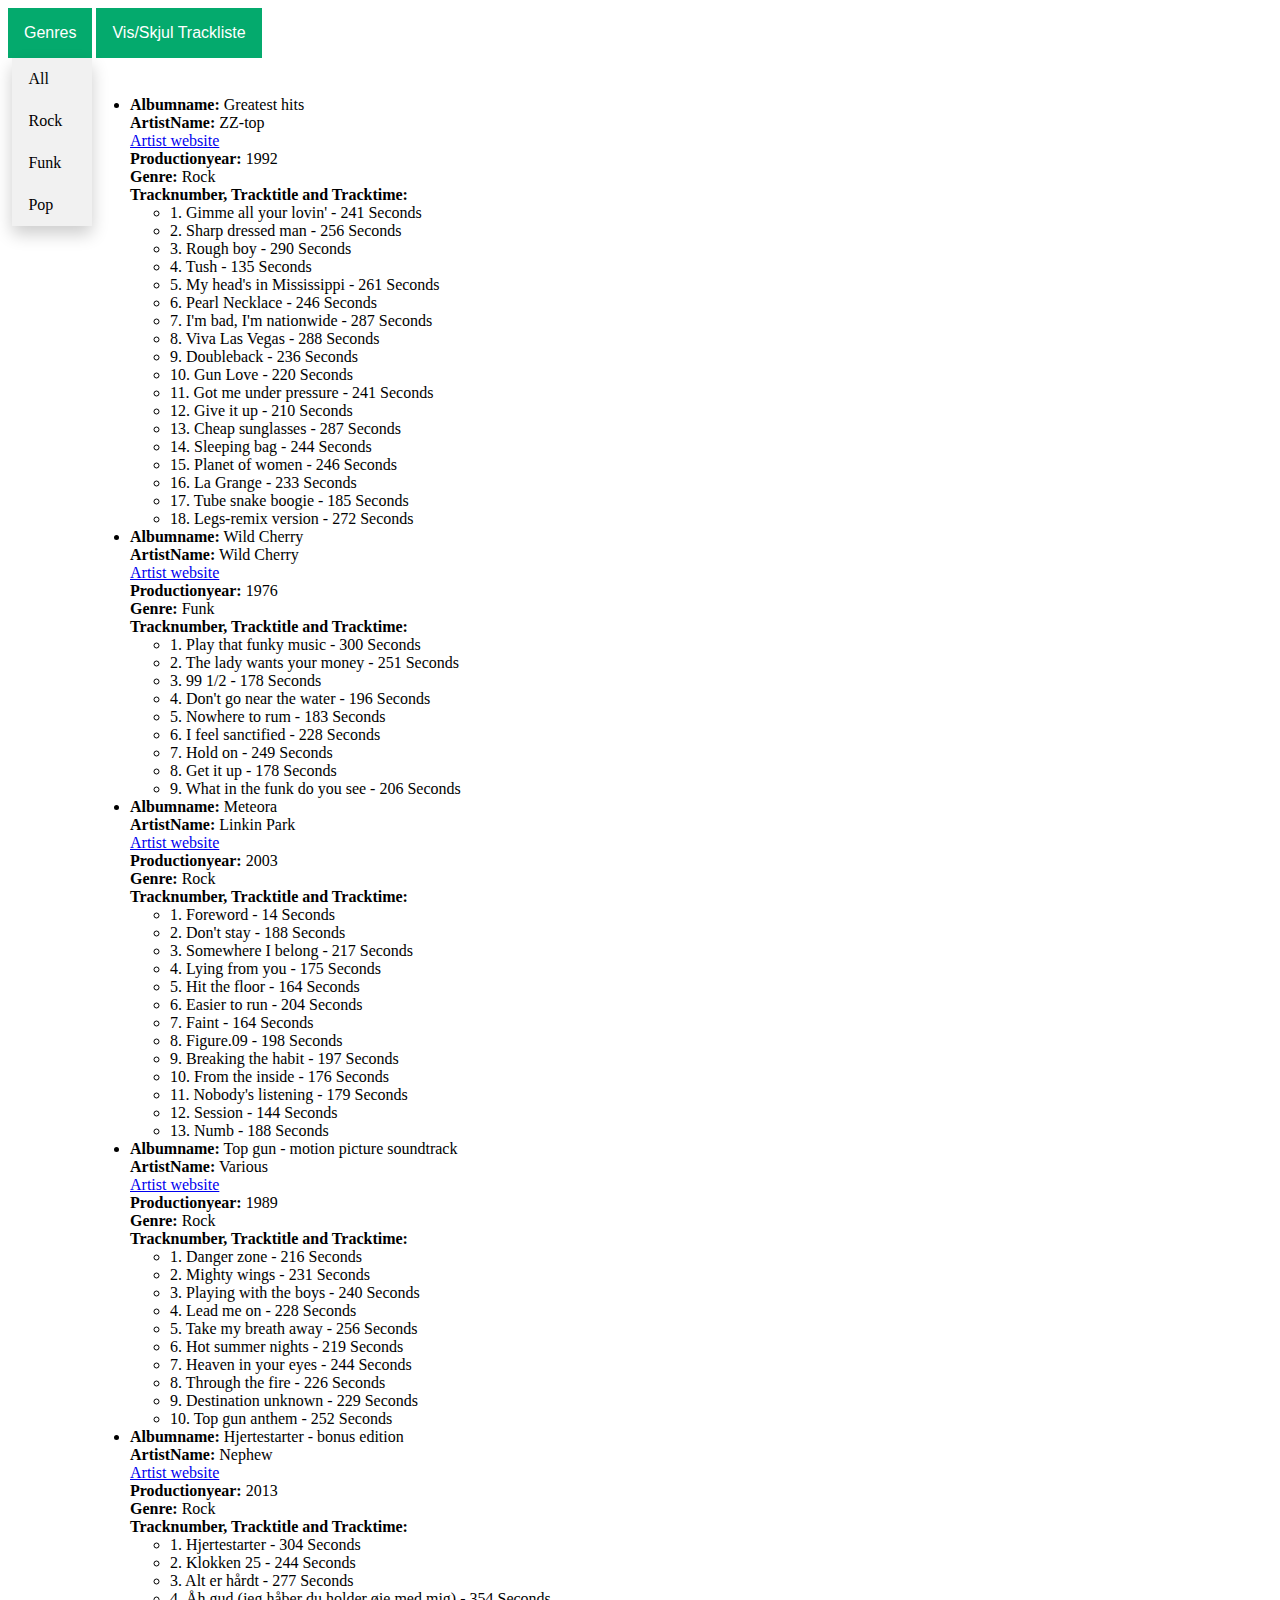
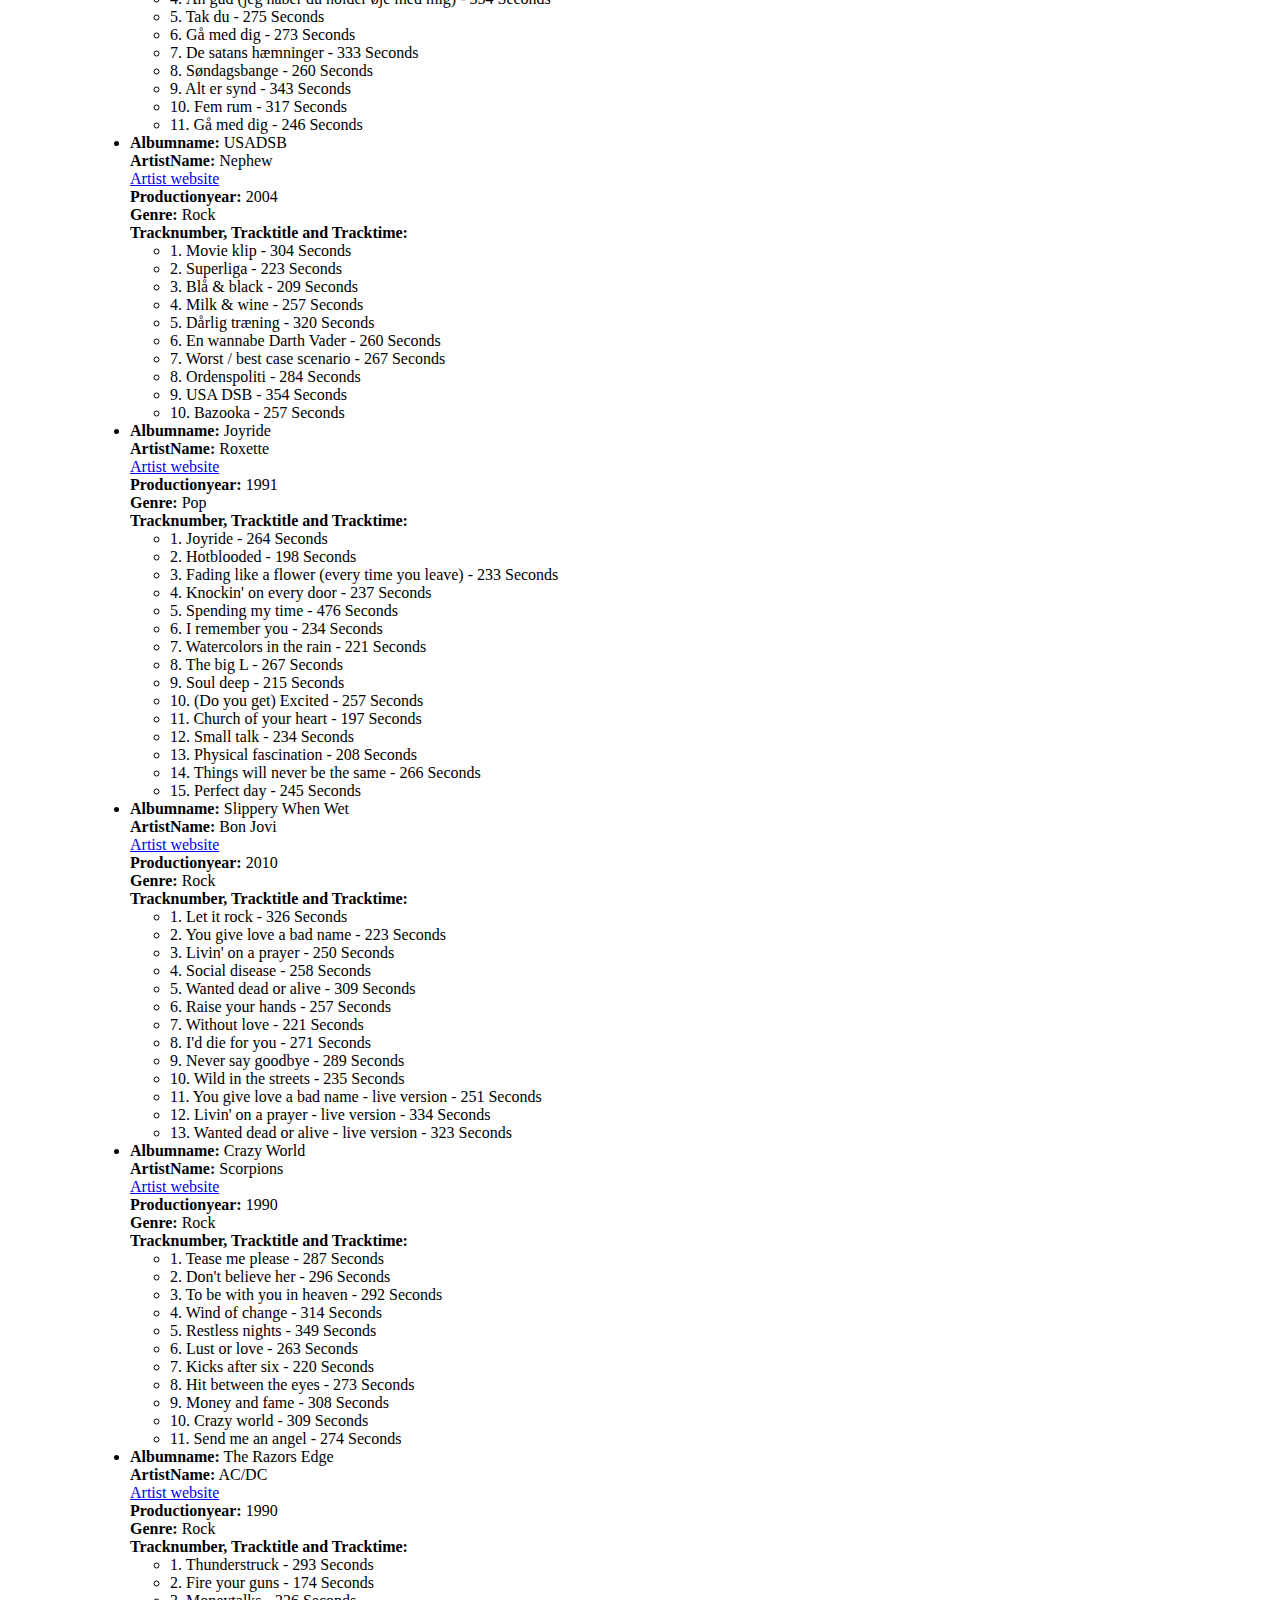
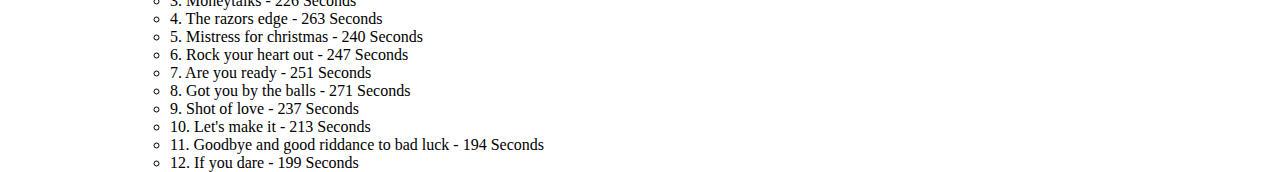
==== Aflevering3.html @ 5b893911 "ny" ====
<!DOCTYPE html>
<html>
    <head>
    <meta charset="utf-8">
    <title>Aflevering 3 8 Balls</title>
    <link href="aflevering3.css" type="text/css" rel="stylesheet" />
    </head>
    <body>

      <div class="dropdown">
        <button onclick="toggleDropdown()" class="dropbtn">Genres</button>
        <div id="myDropdown" class="dropdown-content">
            <a href="#all" onclick="myFunction('All')">All</a>
            <a href="#rock" onclick="myFunction('Rock')">Rock</a>
            <a href="#funk" onclick="myFunction('Funk')">Funk</a>
            <a href="#pop" onclick="myFunction('Pop')">Pop</a>
        </div>
    </div>
    
    <button onclick="toggleTracklist()" class="dropbtn">Vis/Skjul Trackliste</button>

    <ul id="album-liste"></ul>
    
    
    <script>

 function toggleDropdown() {
    document.getElementById("myDropdown").classList.toggle("show");
}

function toggleTracklist() {
            const tracklists = document.querySelectorAll('.tracklist');

            tracklists.forEach(tracklist => {
                tracklist.classList.toggle('hidden');
            });
        }

function myFunction(genre) {
    toggleDropdown();
    fetch('albums.json')
        .then(response => response.json())
        .then(music => {
            const albumListe = document.getElementById('album-liste');
            albumListe.innerHTML = ''; 
    
    music.forEach(album => {
      if (genre === 'All' || album.genre === genre) {
      const listItem = document.createElement('li');
      listItem.innerHTML = `
        <strong>Albumname:</strong> ${album.albumName} <br>
        <strong>ArtistName:</strong> ${album.artistName} <br>
        <a href="${album.artistWebsite}" target="_blank">Artist website</a> <br>
        <strong>Productionyear:</strong> ${album.productionYear} <br>
        <strong>Genre:</strong> ${album.genre} <br>
        <strong>Tracknumber, Tracktitle and Tracktime:</strong> <br>
          <ul>
          ${album.trackList.map(track => `<li>${track.trackNumber}. ${track.trackTitle} - ${track.trackTimeInSeconds} Seconds</li>`).join('')}
          </ul> `;
                   
          albumListe.appendChild(listItem);
               
        }
     });
  });
}

window.onload = function() {
    myFunction('All');
};

    </script>
    
    </body>
    
    </html>
---- aflevering3.css ----
@charset "UTF-8";

#album-liste {
position: absolute;
top: 80px;
left: 90px;
}

.dropbtn {
    background-color: #04AA6D;
    color: white;
    padding: 16px;
    font-size: 16px;
    border: none;
    cursor: pointer;
  }
  
  .dropbtn:hover, .dropbtn:focus {
    background-color: #3e8e41;
  }
  
  .dropdown {
    position: relative;
    display: inline-block;
  }
  
  .dropdown-content {
    display: none;
    position: absolute;
    background-color: #f1f1f1;
    min-width: 80px;
    overflow: auto;
    box-shadow: 0px 8px 16px 0px rgba(0,0,0,0.2);
    right: 0;
    z-index: 1;
  }
  
  .dropdown-content a {
    color: black;
    padding: 12px 16px;
    text-decoration: none;
    display: block;
  }
  
  .dropdown a:hover {
    background-color: #ddd;
  }
  
  .show {
    display: block;
  }
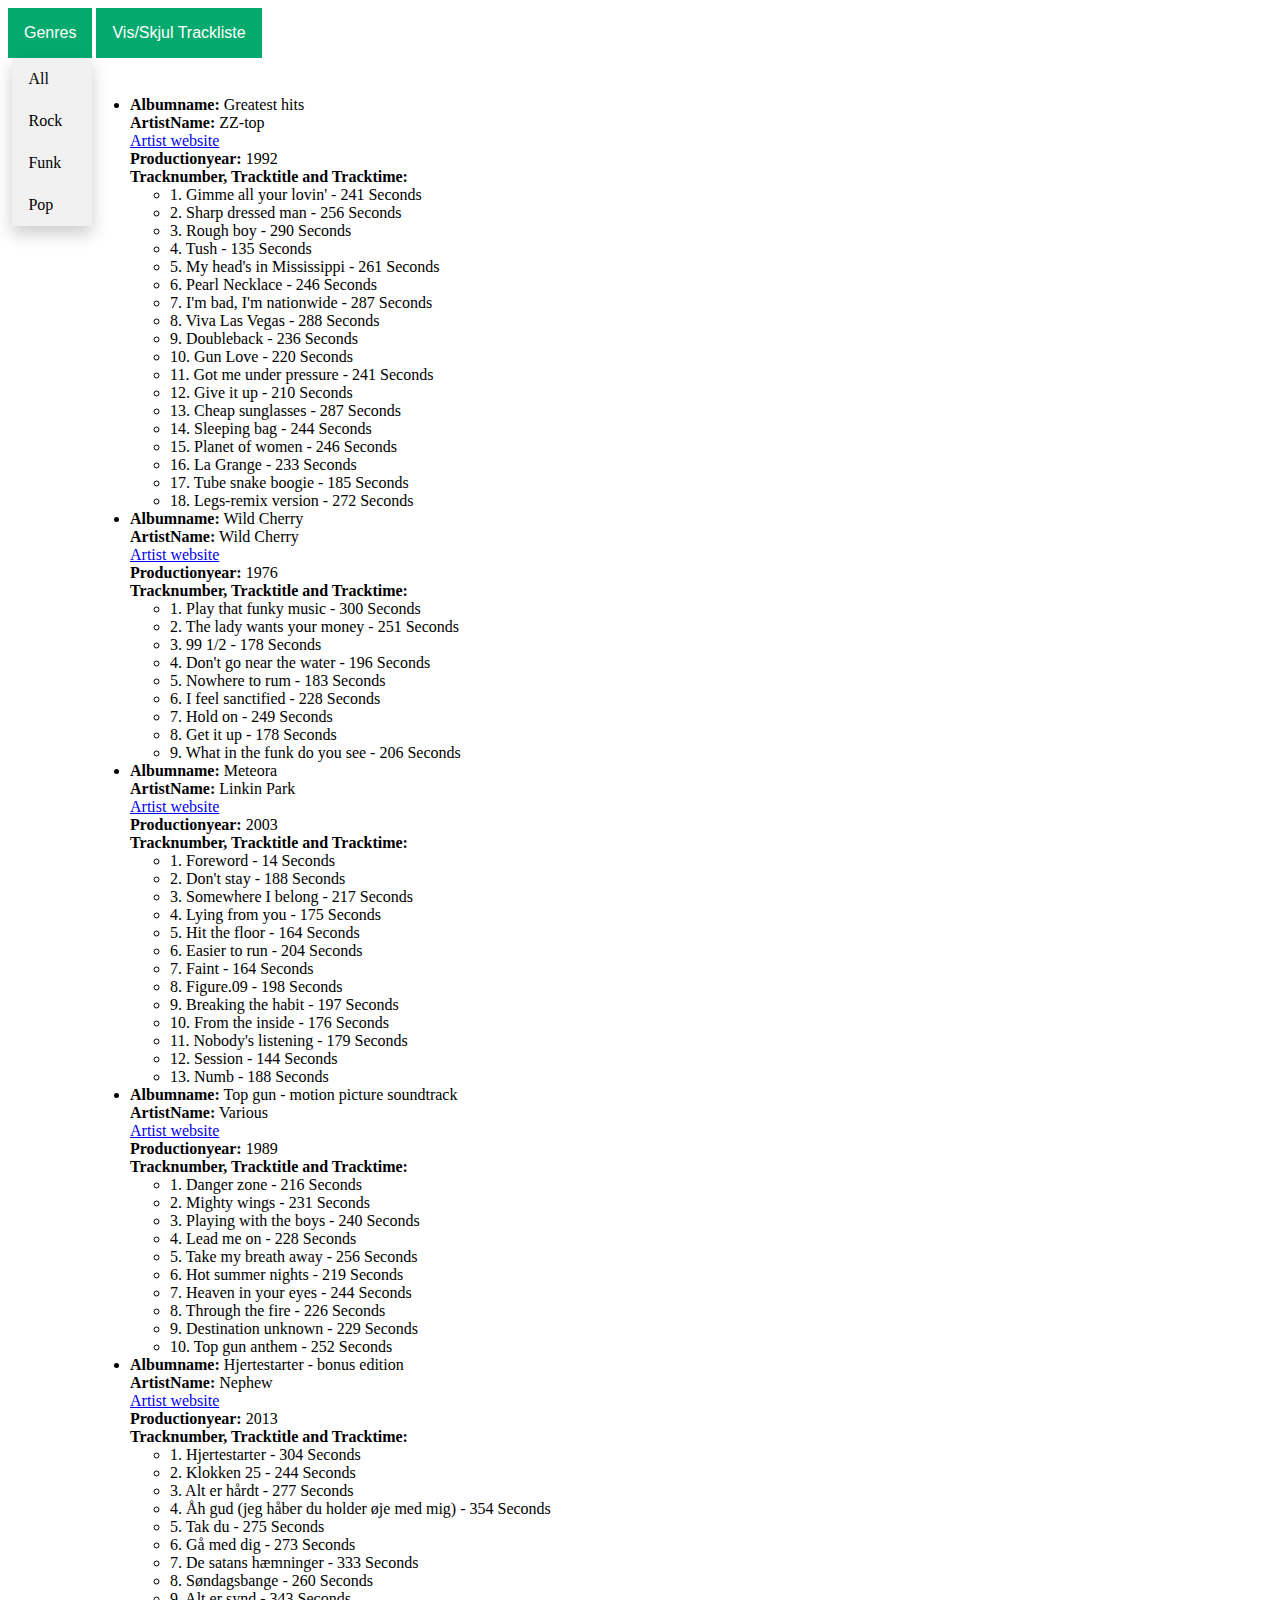
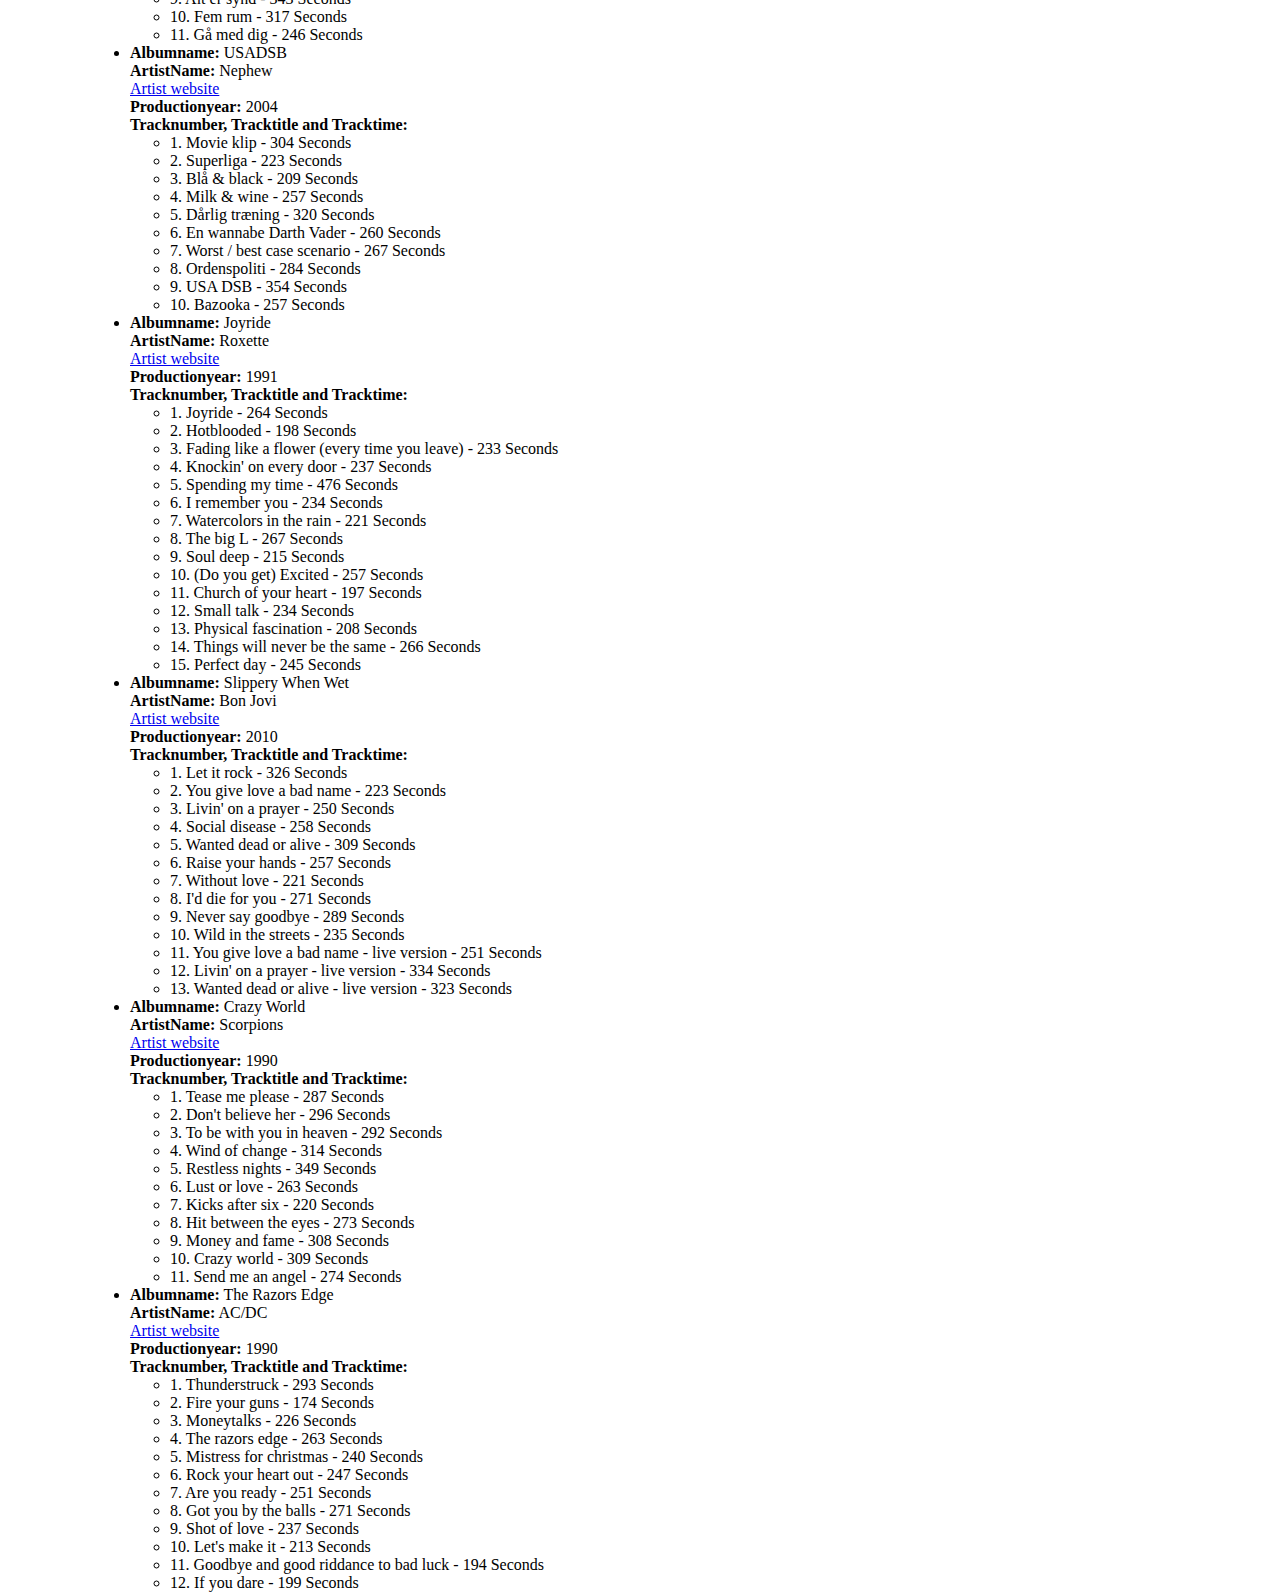
==== commit 6dede09b: "ny" ====
--- a/Aflevering3.html
+++ b/Aflevering3.html
@@ -1,77 +1,82 @@
 <!DOCTYPE html>
 <html>
-    <head>
-    <meta charset="utf-8">
-    <title>Aflevering 3 8 Balls</title>
-    <link href="aflevering3.css" type="text/css" rel="stylesheet" />
-    </head>
-    <body>
+<head>
+  <meta charset="utf-8">
+  <title>Aflevering 3 8 Balls</title>
+  <link href="aflevering3.css" type="text/css" rel="stylesheet" />
+</head>
+<body>
 
-      <div class="dropdown">
-        <button onclick="toggleDropdown()" class="dropbtn">Genres</button>
-        <div id="myDropdown" class="dropdown-content">
-            <a href="#all" onclick="myFunction('All')">All</a>
-            <a href="#rock" onclick="myFunction('Rock')">Rock</a>
-            <a href="#funk" onclick="myFunction('Funk')">Funk</a>
-            <a href="#pop" onclick="myFunction('Pop')">Pop</a>
-        </div>
-    </div>
-    
-    <button onclick="toggleTracklist()" class="dropbtn">Vis/Skjul Trackliste</button>
+<div class="dropdown">
+  <button onclick="toggleDropdown()" class="dropbtn">Genres</button>
+  <div id="myDropdown" class="dropdown-content">
+    <a href="#all" onclick="myFunction('All')">All</a>
+    <a href="#rock" onclick="myFunction('Rock')">Rock</a>
+    <a href="#funk" onclick="myFunction('Funk')">Funk</a>
+    <a href="#pop" onclick="myFunction('Pop')">Pop</a>
+  </div>
+</div>
 
-    <ul id="album-liste"></ul>
-    
-    
-    <script>
+<button onclick="toggleTracklist()" class="dropbtn">Vis/Skjul Trackliste</button>
 
- function toggleDropdown() {
-    document.getElementById("myDropdown").classList.toggle("show");
-}
+<ul id="album-liste"></ul>
 
-function toggleTracklist() {
-            const tracklists = document.querySelectorAll('.tracklist');
+<script>
+  function toggleDropdown() {
+    var dropdown = document.getElementById("myDropdown");
+    if (dropdown.classList.contains("show")) {
+      dropdown.classList.remove("show");
+    } else {
+      dropdown.classList.add("show");
+    }
+  }
 
-            tracklists.forEach(tracklist => {
-                tracklist.classList.toggle('hidden');
-            });
-        }
+  function toggleTracklist() {
+    var tracklists = document.querySelectorAll('.tracklist');
 
-function myFunction(genre) {
+    tracklists.forEach(function(tracklist) {
+      if (tracklist.style.display === 'none' || tracklist.style.display === '') {
+        tracklist.style.display = 'block';
+      } else {
+        tracklist.style.display = 'none';
+      }
+    });
+  }
+
+  function myFunction(genre) {
     toggleDropdown();
     fetch('albums.json')
-        .then(response => response.json())
-        .then(music => {
-            const albumListe = document.getElementById('album-liste');
-            albumListe.innerHTML = ''; 
-    
-    music.forEach(album => {
-      if (genre === 'All' || album.genre === genre) {
-      const listItem = document.createElement('li');
-      listItem.innerHTML = `
-        <strong>Albumname:</strong> ${album.albumName} <br>
-        <strong>ArtistName:</strong> ${album.artistName} <br>
-        <a href="${album.artistWebsite}" target="_blank">Artist website</a> <br>
-        <strong>Productionyear:</strong> ${album.productionYear} <br>
-        <strong>Genre:</strong> ${album.genre} <br>
-        <strong>Tracknumber, Tracktitle and Tracktime:</strong> <br>
-          <ul>
-          ${album.trackList.map(track => `<li>${track.trackNumber}. ${track.trackTitle} - ${track.trackTimeInSeconds} Seconds</li>`).join('')}
-          </ul> `;
-                   
-          albumListe.appendChild(listItem);
-               
-        }
-     });
-  });
-}
+      .then(function(response) {
+        return response.json();
+      })
+      .then(function(music) {
+        var albumListe = document.getElementById('album-liste');
+        albumListe.innerHTML = '';
 
-window.onload = function() {
+        music.forEach(function(album) {
+          if (genre === 'All' || album.genre === genre) {
+            var listItem = document.createElement('li');
+            listItem.innerHTML = 
+            '<strong>Albumname:</strong> ' + album.albumName + '<br>' +
+              '<strong>ArtistName:</strong> ' + album.artistName + '<br>' +
+              '<a href="' + album.artistWebsite + '" target="_blank">Artist website</a><br>' +
+              '<strong>Productionyear:</strong> ' + album.productionYear + '<br>' +
+              '<strong class="tracklist">Tracknumber, Tracktitle and Tracktime:</strong><br>' +
+              '<ul class="tracklist">' +
+              album.trackList.map(function(track) {
+                return '<li>' + track.trackNumber + '. ' + track.trackTitle + ' - ' + track.trackTimeInSeconds + ' Seconds</li>';
+              }).join('') +
+              '</ul>';
+            albumListe.appendChild(listItem);
+          }
+        });
+      });
+  }
+
+  window.onload = function() {
     myFunction('All');
-};
+  };
+</script>
 
-    </script>
-    
-    </body>
-    
-    </html>
-    +</body>
+</html>
--- a/aflevering3.css
+++ b/aflevering3.css
@@ -49,4 +49,3 @@
   .show {
     display: block;
   }
-  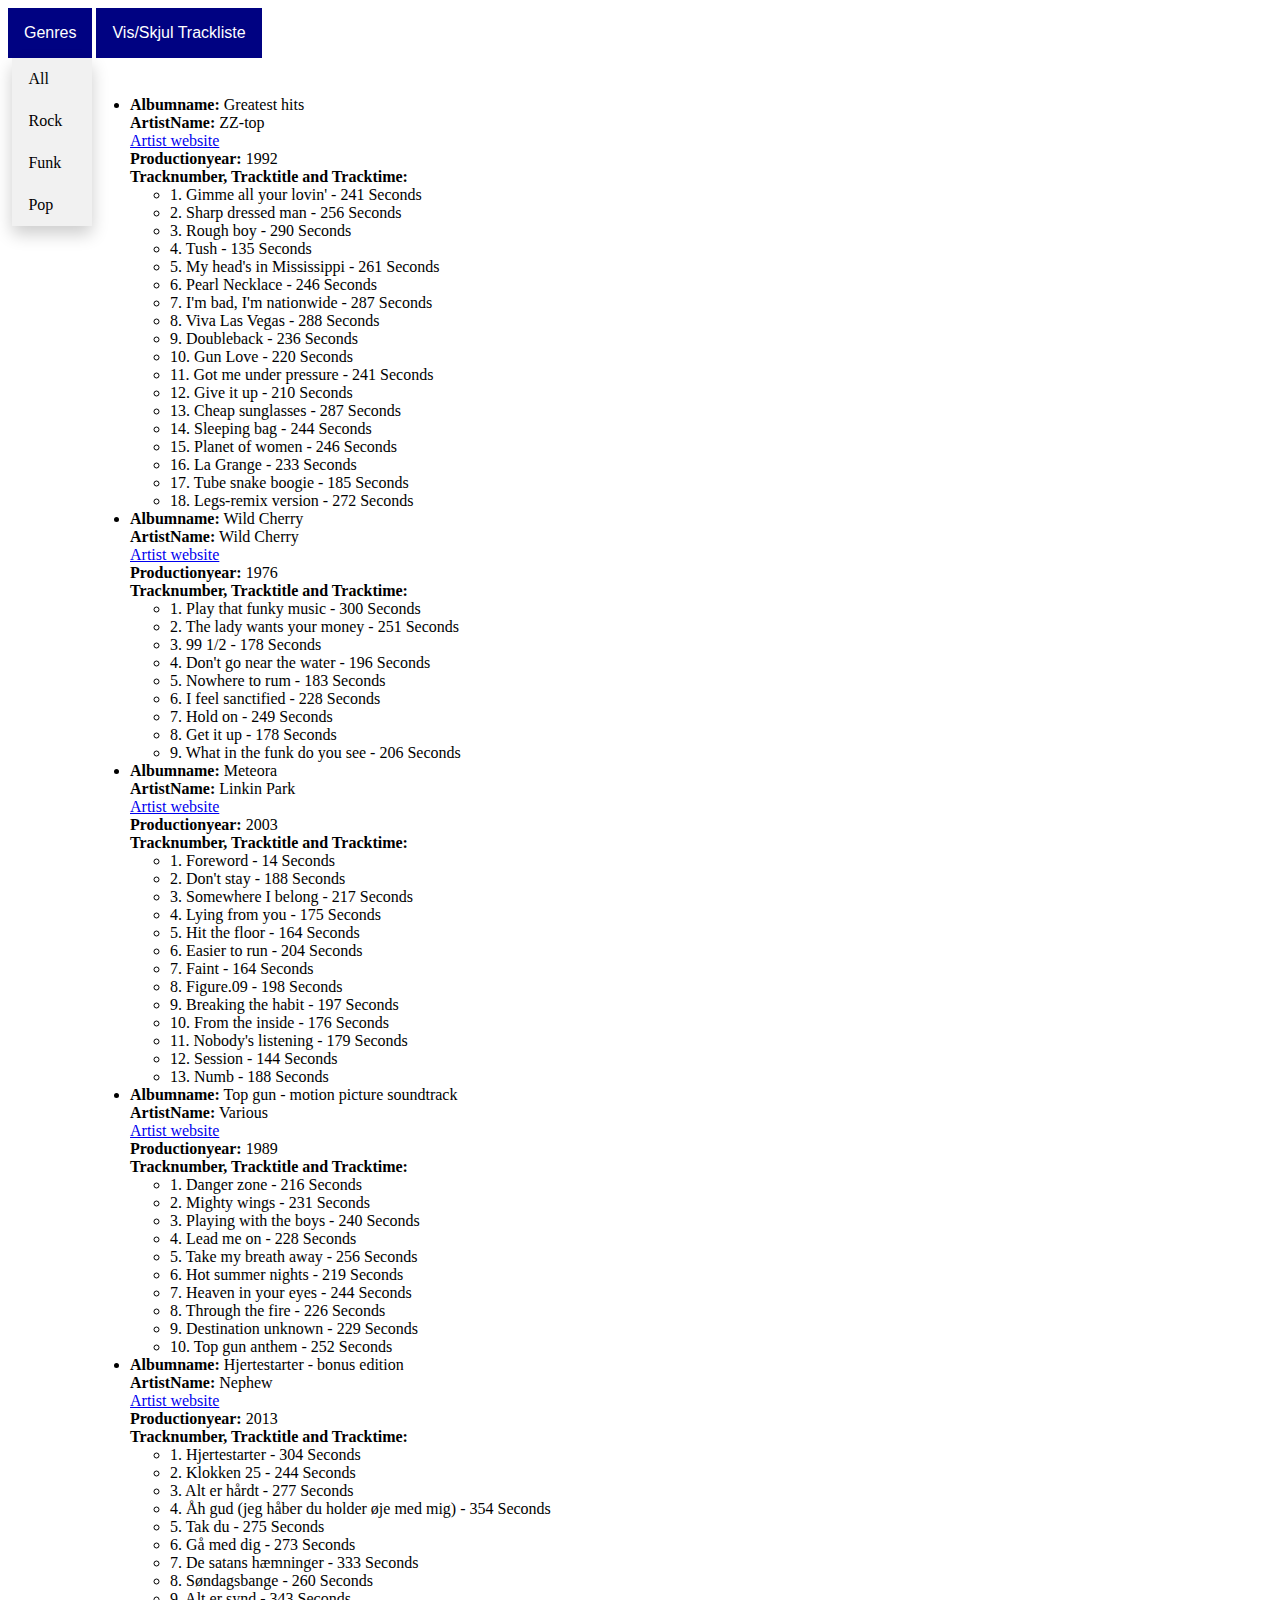
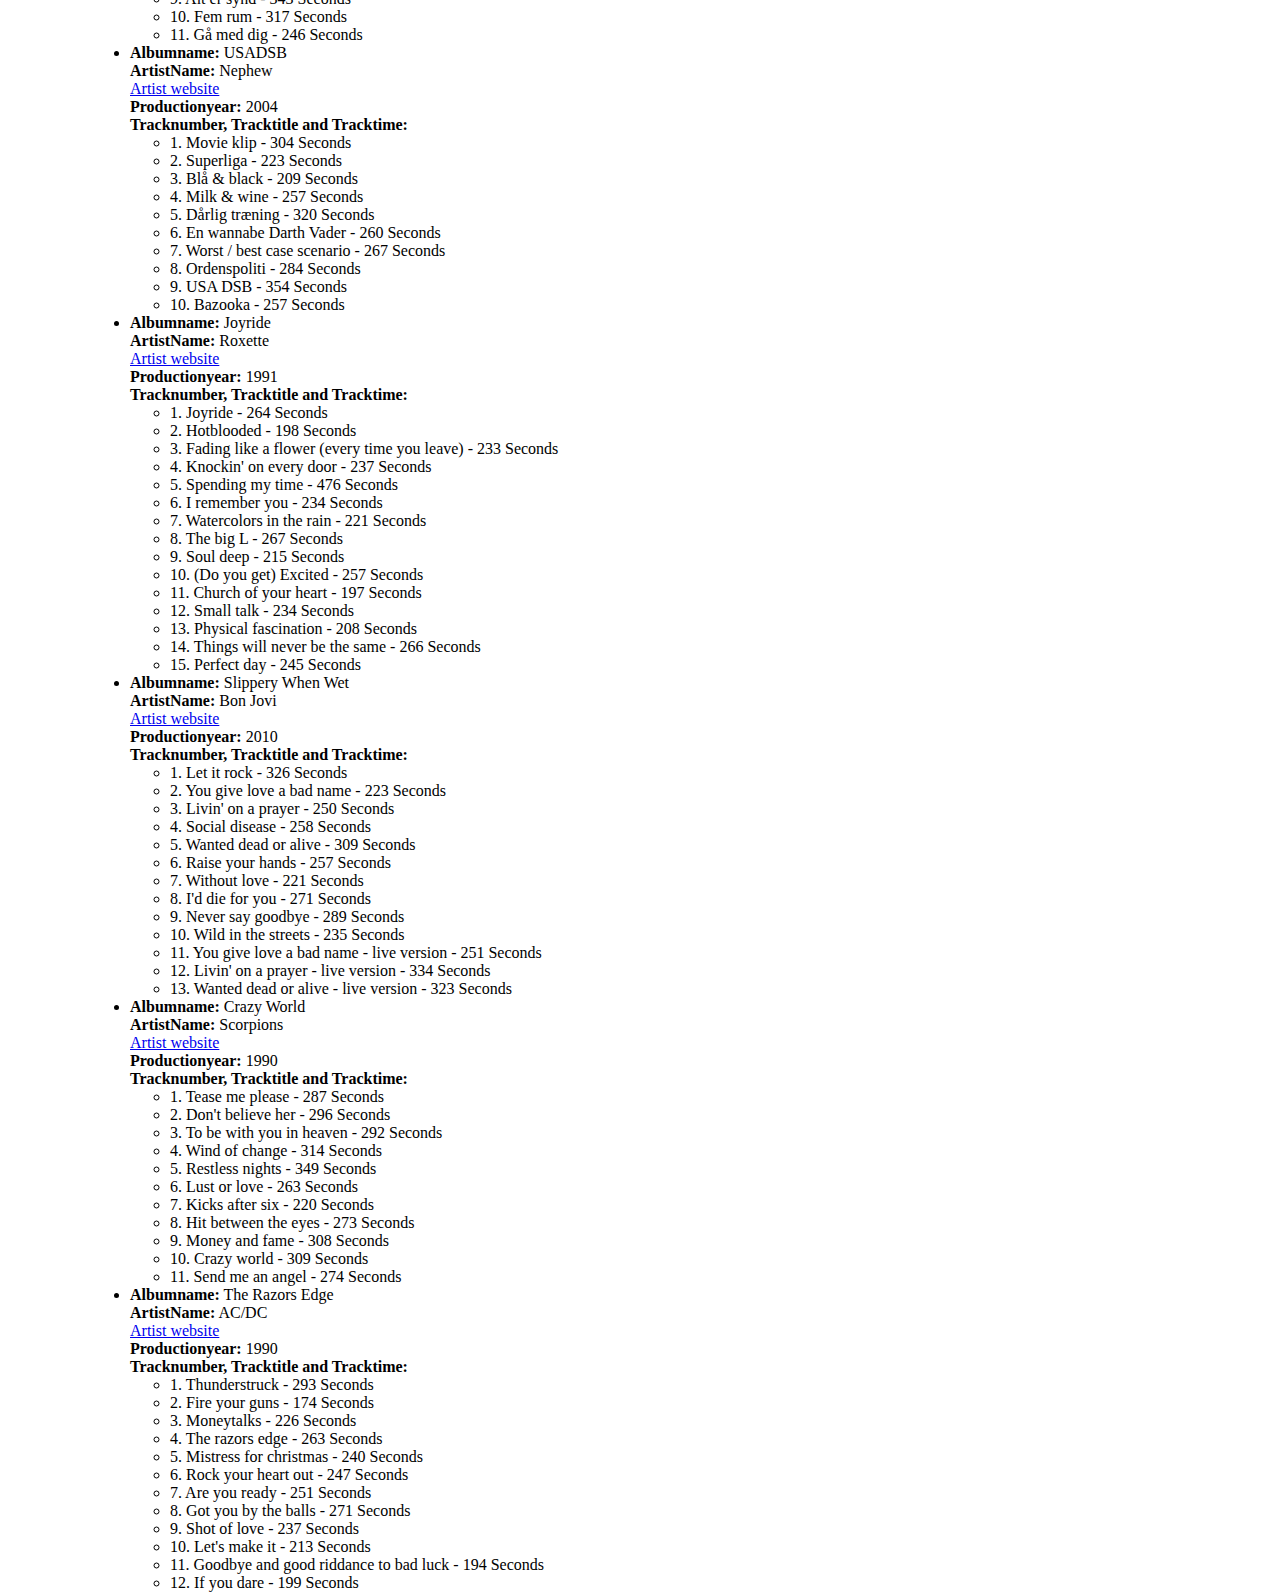
==== commit 6daa2eb0: "ny" ====
--- a/Aflevering3.html
+++ b/Aflevering3.html
@@ -8,7 +8,7 @@
 <body>
 
 <div class="dropdown">
-  <button onclick="toggleDropdown()" class="dropbtn">Genres</button>
+  <button onclick="Dropdown()" class="dropbtn">Genres</button>
   <div id="myDropdown" class="dropdown-content">
     <a href="#all" onclick="myFunction('All')">All</a>
     <a href="#rock" onclick="myFunction('Rock')">Rock</a>
@@ -17,12 +17,12 @@
   </div>
 </div>
 
-<button onclick="toggleTracklist()" class="dropbtn">Vis/Skjul Trackliste</button>
+<button onclick="Tracklist()" class="dropbtn">Vis/Skjul Trackliste</button>
 
 <ul id="album-liste"></ul>
 
 <script>
-  function toggleDropdown() {
+  function Dropdown() {
     var dropdown = document.getElementById("myDropdown");
     if (dropdown.classList.contains("show")) {
       dropdown.classList.remove("show");
@@ -31,11 +31,11 @@
     }
   }
 
-  function toggleTracklist() {
+  function Tracklist() {
     var tracklists = document.querySelectorAll('.tracklist');
 
     tracklists.forEach(function(tracklist) {
-      if (tracklist.style.display === 'none' || tracklist.style.display === '') {
+      if (tracklist.style.display === 'none') {
         tracklist.style.display = 'block';
       } else {
         tracklist.style.display = 'none';
@@ -44,7 +44,7 @@
   }
 
   function myFunction(genre) {
-    toggleDropdown();
+    Dropdown();
     fetch('albums.json')
       .then(function(response) {
         return response.json();
--- a/aflevering3.css
+++ b/aflevering3.css
@@ -7,7 +7,7 @@
 }
 
 .dropbtn {
-    background-color: #04AA6D;
+    background-color: hwb(239 0% 49%);
     color: white;
     padding: 16px;
     font-size: 16px;
@@ -16,7 +16,7 @@
   }
   
   .dropbtn:hover, .dropbtn:focus {
-    background-color: #3e8e41;
+    background-color: #2403fc;
   }
   
   .dropdown {
